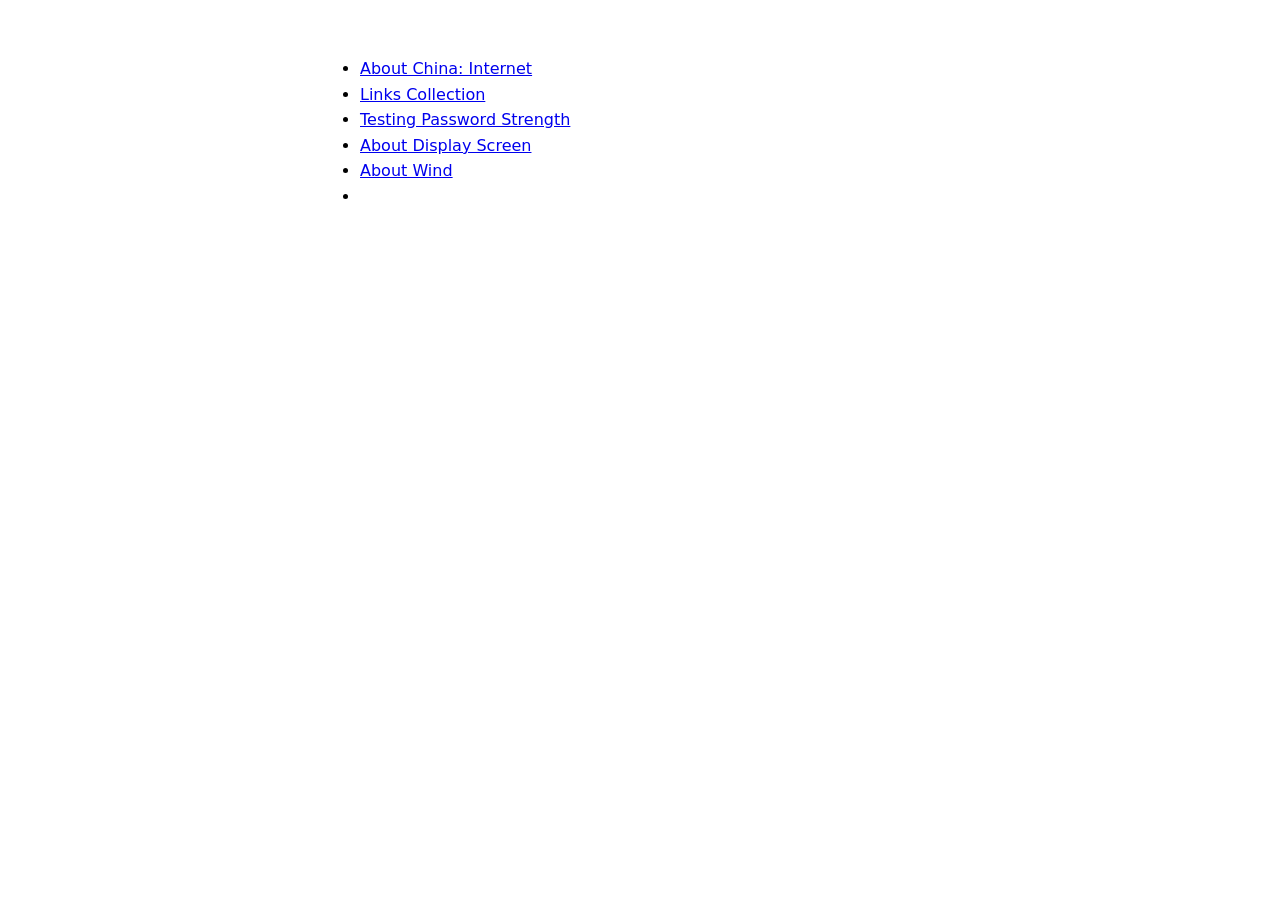
==== index.html @ 428a4016 "Update index.html" ====
<!DOCTYPE html>
<html lang="en">
<head>
    <meta charset="UTF-8">
    <meta name="viewport" content="width=device-width, initial-scale=1.0">

    <title>My References</title>

    <link rel="stylesheet" href="css/style.css">

    <style>
        body {
            margin: 0;
            //color: #222;
            font-family: system-ui, sans-serif;
        }
        
        main {
            width: min(100% - 2rem, 50rem);
            margin-inline: auto;
            padding-block: 1.5rem;
            line-height: 1.6;
        }
        
        img,
        video {
            display: block;
            max-width: 100%;
            height: auto;
        }
    </style>
</head>

<body>

<main>
    <ul>
        <li><a href="about_china_internet.html">About China: Internet</a></li>
        <li><a href="links_collection.html">Links Collection</a></li>
        <li><a href="testing_pass_strength.html">Testing Password Strength</a></li>
        <li><a href="about_display_screen.html">About Display Screen</a></li>
        <li><a href="about_wind">About Wind</a><li>
    </ul>
</main>

<script src="js/main.js"></script>

</body>
</html>
---- css/style.css ----
body {
    margin: 0;
    padding: 1rem;
    font-family: system-ui, sans-serif;
    line-height: 1.6;
}

main {
    max-width: 40rem;
    margin: 0 auto;
}

img {
    max-width: 100%;
    height: auto;
}

video {
    max-width: 100%;
}
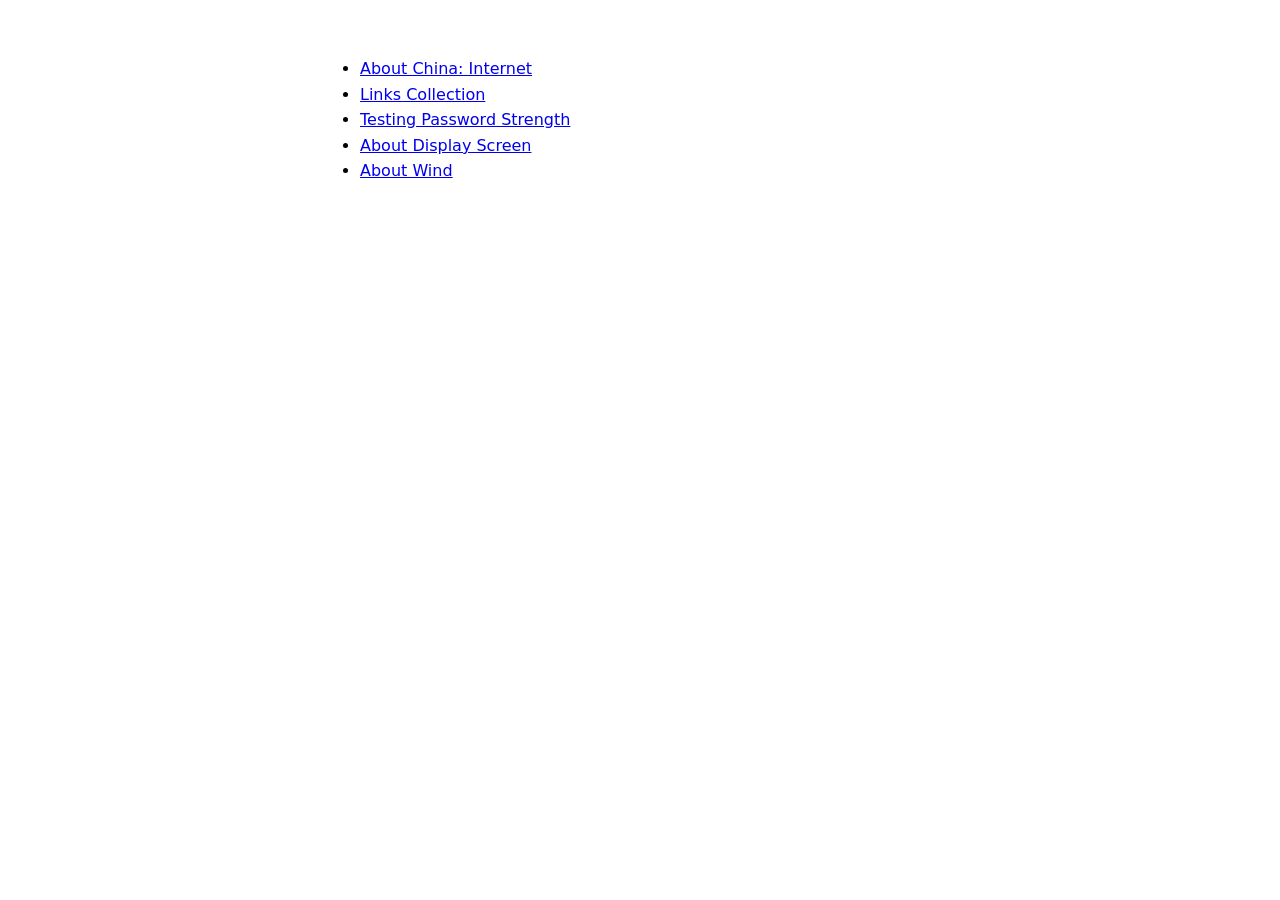
==== commit a086900a: "Update index.html" ====
--- a/index.html
+++ b/index.html
@@ -39,7 +39,7 @@
         <li><a href="links_collection.html">Links Collection</a></li>
         <li><a href="testing_pass_strength.html">Testing Password Strength</a></li>
         <li><a href="about_display_screen.html">About Display Screen</a></li>
-        <li><a href="about_wind">About Wind</a><li>
+        <li><a href="about_wind.html">About Wind</a></li>
     </ul>
 </main>
 
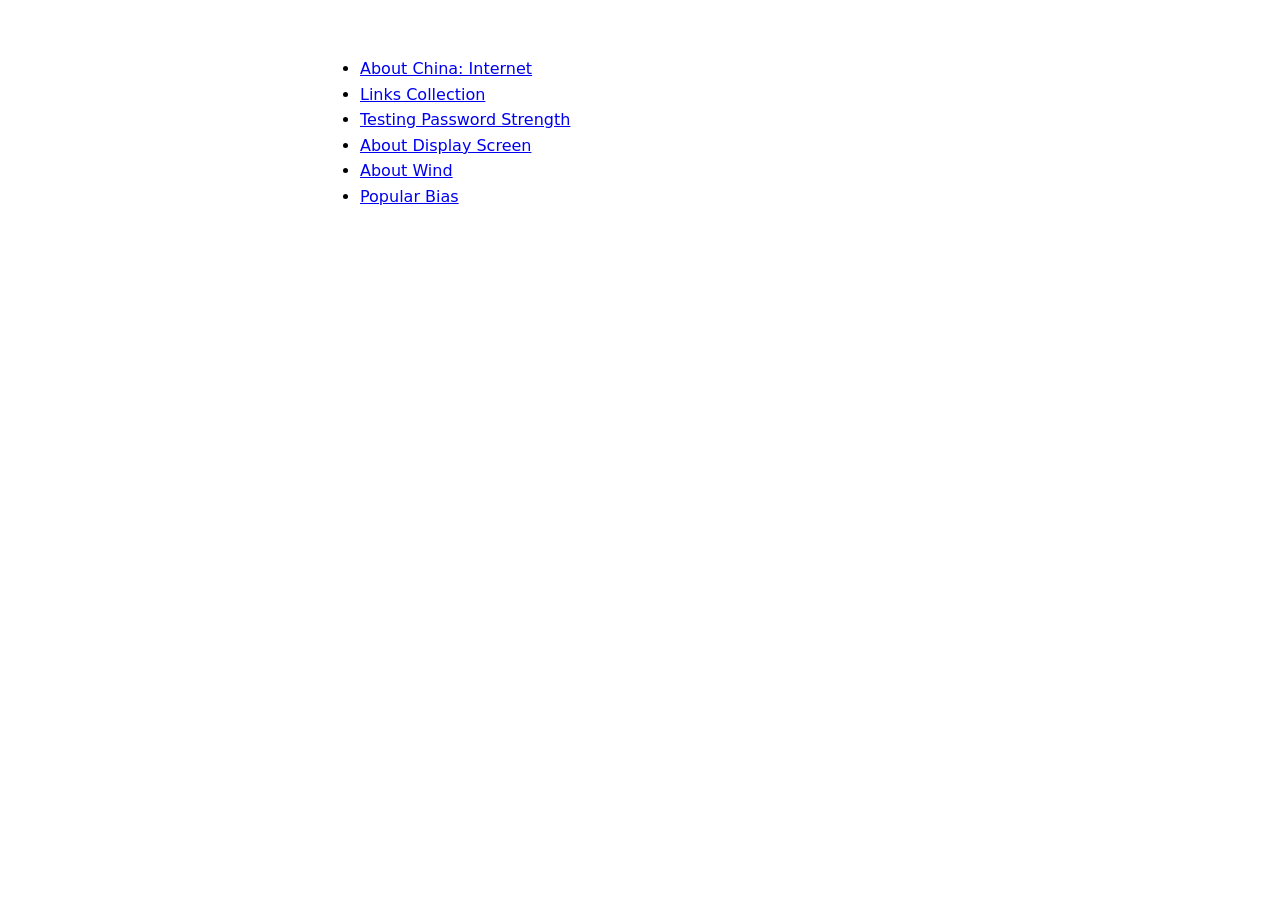
==== commit e6b51b4b: "Update index.html" ====
--- a/index.html
+++ b/index.html
@@ -40,6 +40,7 @@
         <li><a href="testing_pass_strength.html">Testing Password Strength</a></li>
         <li><a href="about_display_screen.html">About Display Screen</a></li>
         <li><a href="about_wind.html">About Wind</a></li>
+        <li><a href="popular_bias.html">Popular Bias</li>
     </ul>
 </main>
 
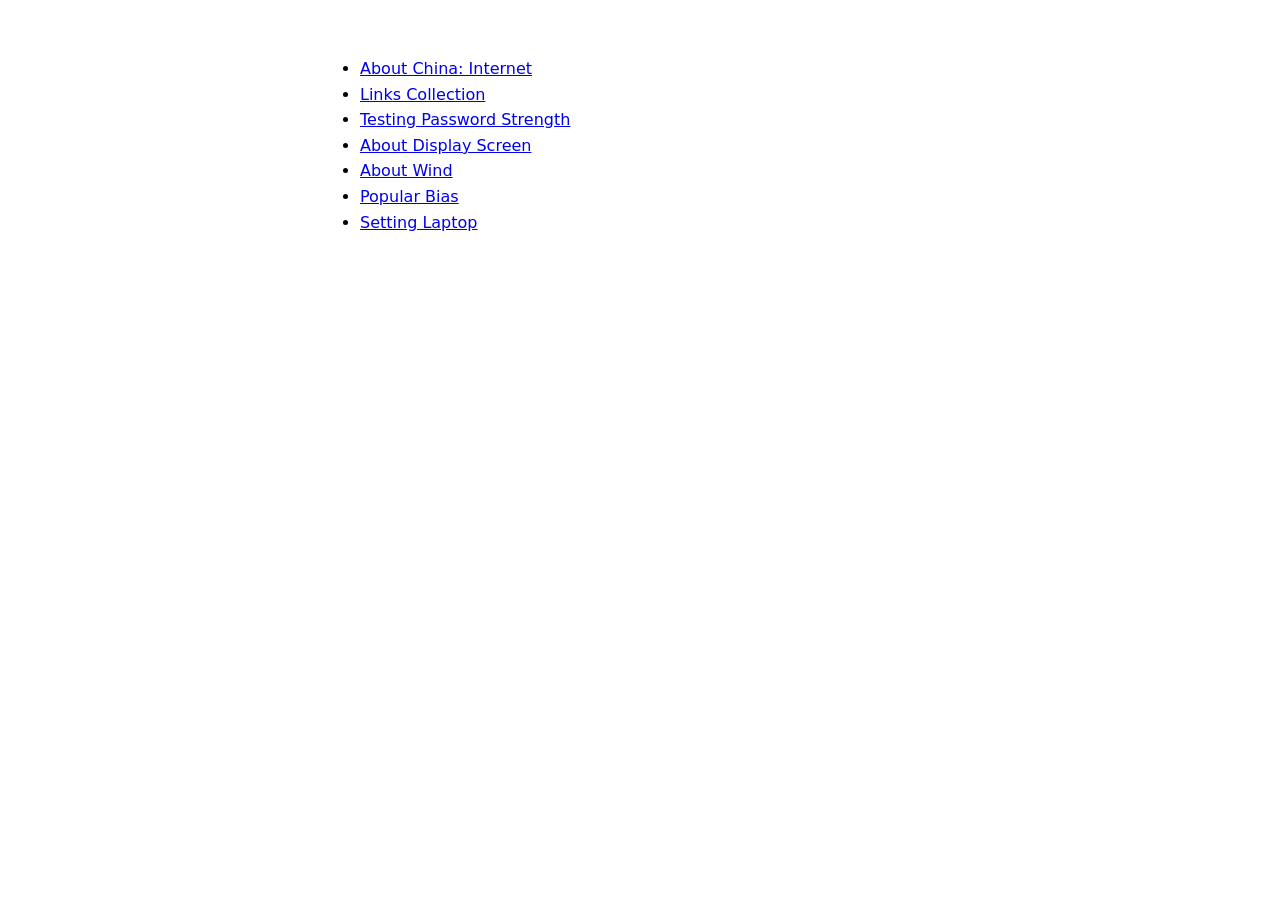
==== commit ddea2668: "Update index.html" ====
--- a/index.html
+++ b/index.html
@@ -41,6 +41,7 @@
         <li><a href="about_display_screen.html">About Display Screen</a></li>
         <li><a href="about_wind.html">About Wind</a></li>
         <li><a href="popular_bias.html">Popular Bias</li>
+        <li><a href="setting_laptop.html">Setting Laptop</li>
     </ul>
 </main>
 
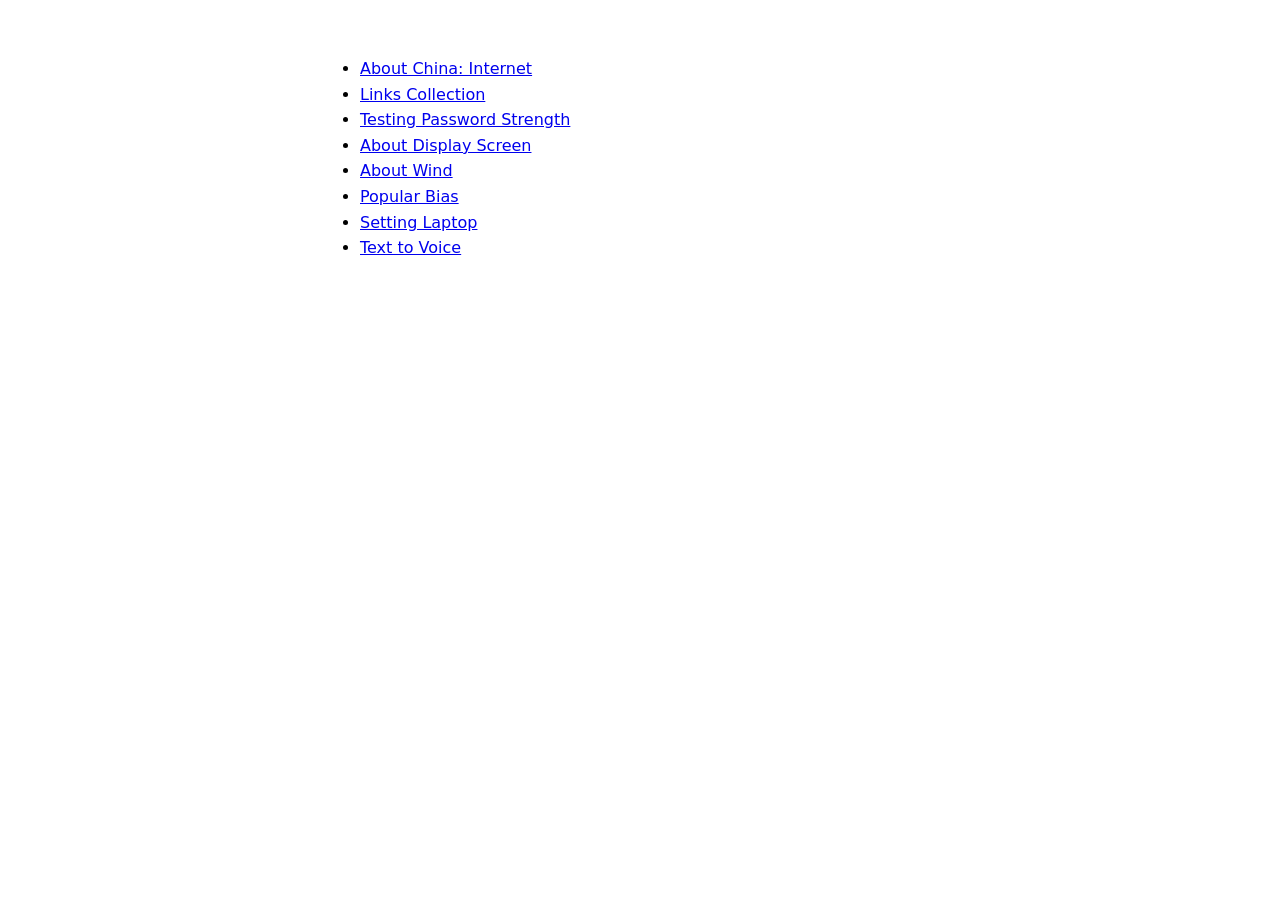
==== commit a0fea0a9: "Update index.html" ====
--- a/index.html
+++ b/index.html
@@ -42,6 +42,7 @@
         <li><a href="about_wind.html">About Wind</a></li>
         <li><a href="popular_bias.html">Popular Bias</li>
         <li><a href="setting_laptop.html">Setting Laptop</li>
+        <li><a href="text_to_voice.html">Text to Voice</li>
     </ul>
 </main>
 
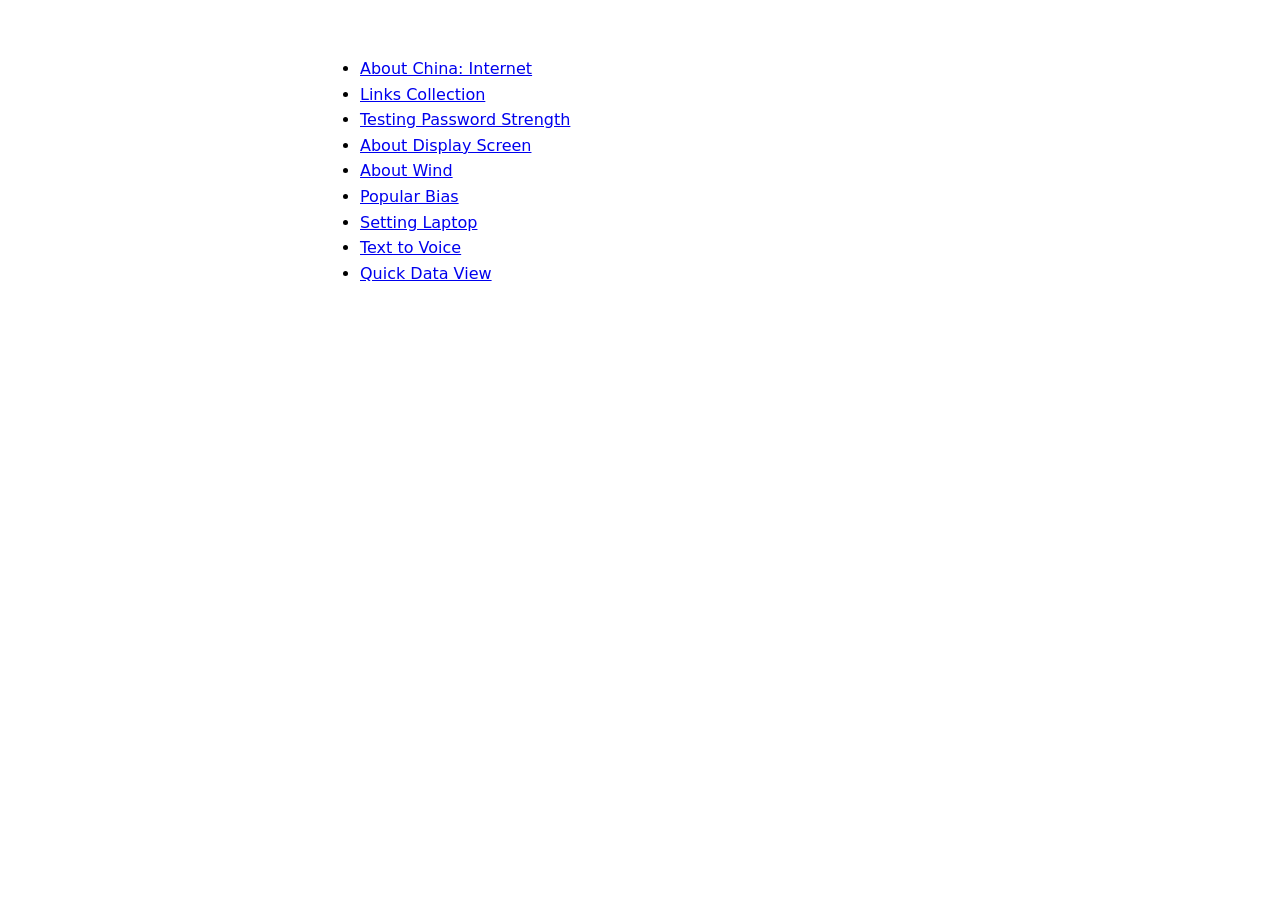
==== commit 4bddaa27: "Update index.html" ====
--- a/index.html
+++ b/index.html
@@ -43,6 +43,7 @@
         <li><a href="popular_bias.html">Popular Bias</li>
         <li><a href="setting_laptop.html">Setting Laptop</li>
         <li><a href="text_to_voice.html">Text to Voice</li>
+        <li><a href="quick_data_view.html">Quick Data View</li>
     </ul>
 </main>
 
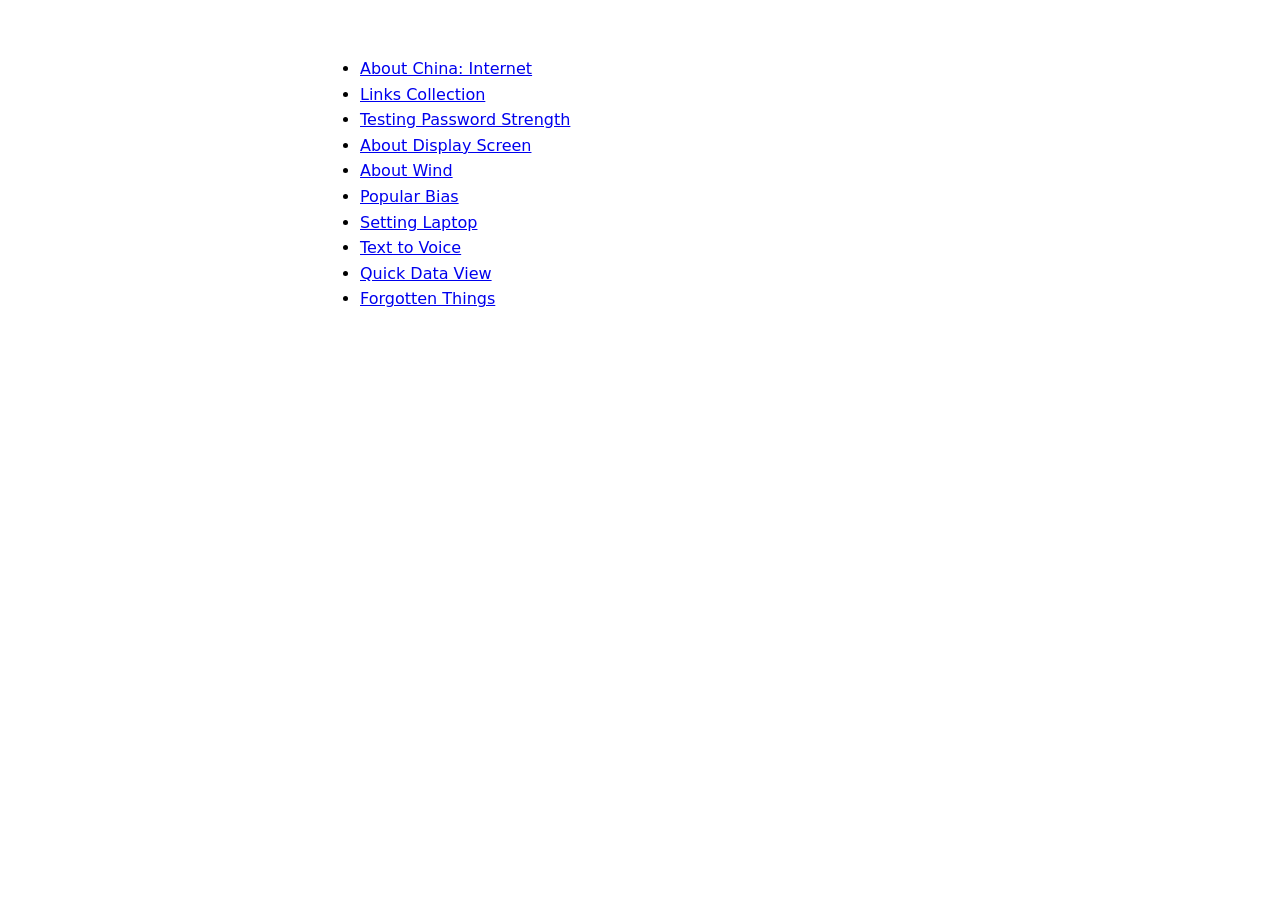
==== commit 14aaf72d: "Update index.html" ====
--- a/index.html
+++ b/index.html
@@ -44,6 +44,7 @@
         <li><a href="setting_laptop.html">Setting Laptop</li>
         <li><a href="text_to_voice.html">Text to Voice</li>
         <li><a href="quick_data_view.html">Quick Data View</li>
+        <li><a href="forgotten_things.html">Forgotten Things</li>
     </ul>
 </main>
 
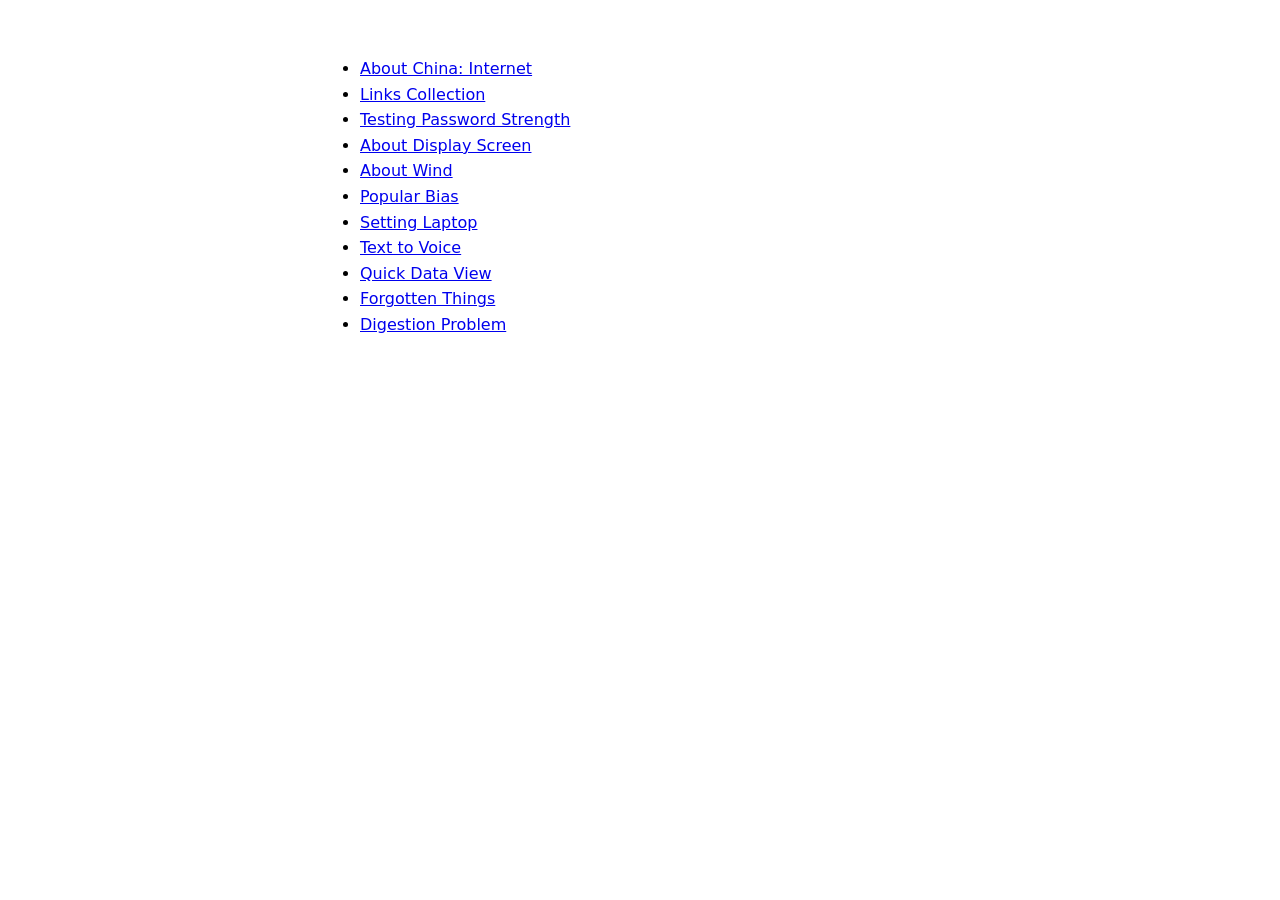
==== commit 52c42e9e: "Update index.html" ====
--- a/index.html
+++ b/index.html
@@ -45,6 +45,7 @@
         <li><a href="text_to_voice.html">Text to Voice</li>
         <li><a href="quick_data_view.html">Quick Data View</li>
         <li><a href="forgotten_things.html">Forgotten Things</li>
+        <li><a href="digestion_problem.html">Digestion Problem</li>
     </ul>
 </main>
 
